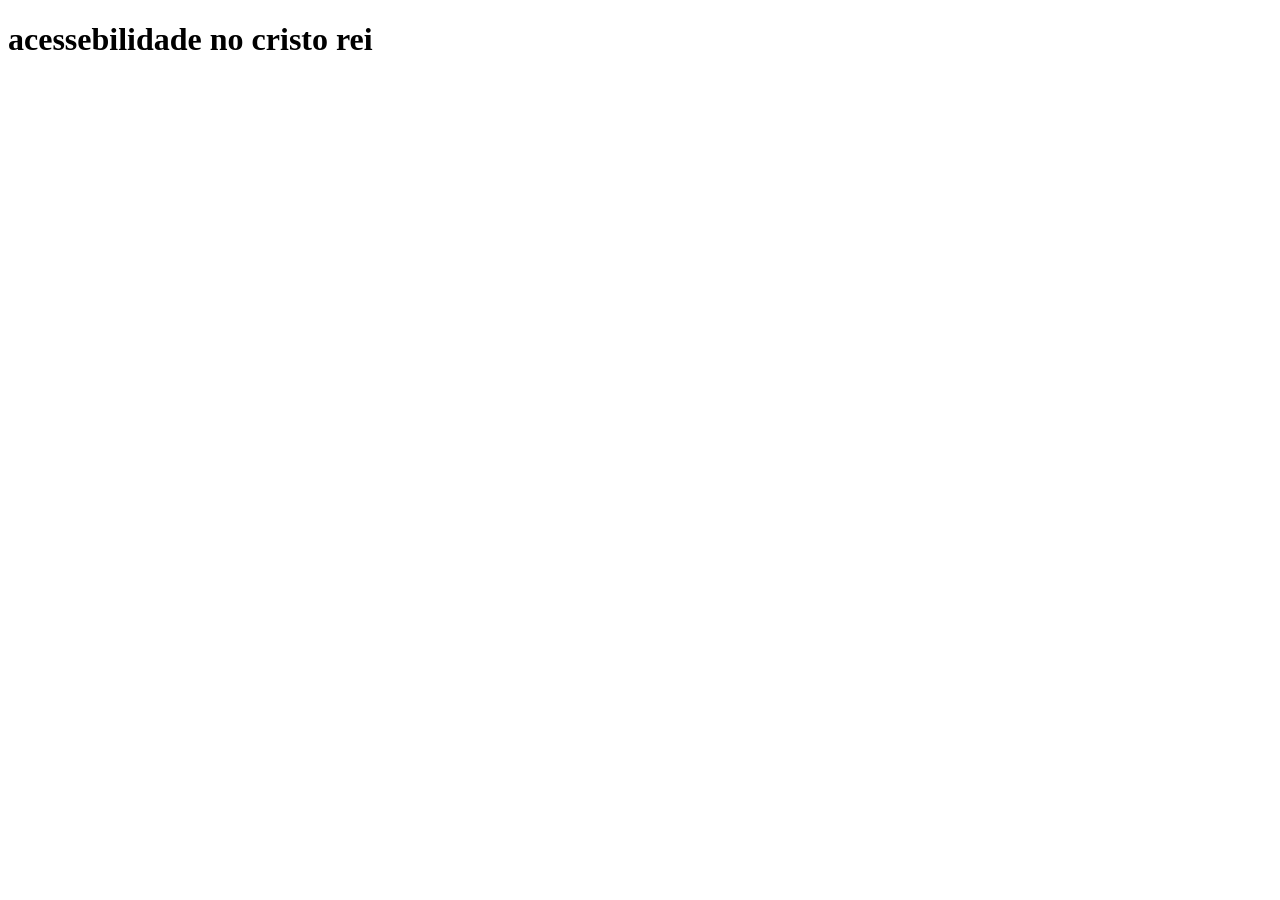
==== inde.html @ 3f34cbc3 "estrutura base do site" ====
<!DOCTYPE html>
<html lang="en">
<head>
    <meta charset="UTF-8">
    <meta name="viewport" content="width=device-width, initial-scale=1.0">
    <link rel="stylesheet" href="style.css">
    <title>Document</title>
</head>
<body>
    <header>
<h1>acessebilidade no cristo rei</h1>
    </header>
    <main>
        <section>

        </section>
    </main>
    <footer>

    </footer>
</body>
</html>
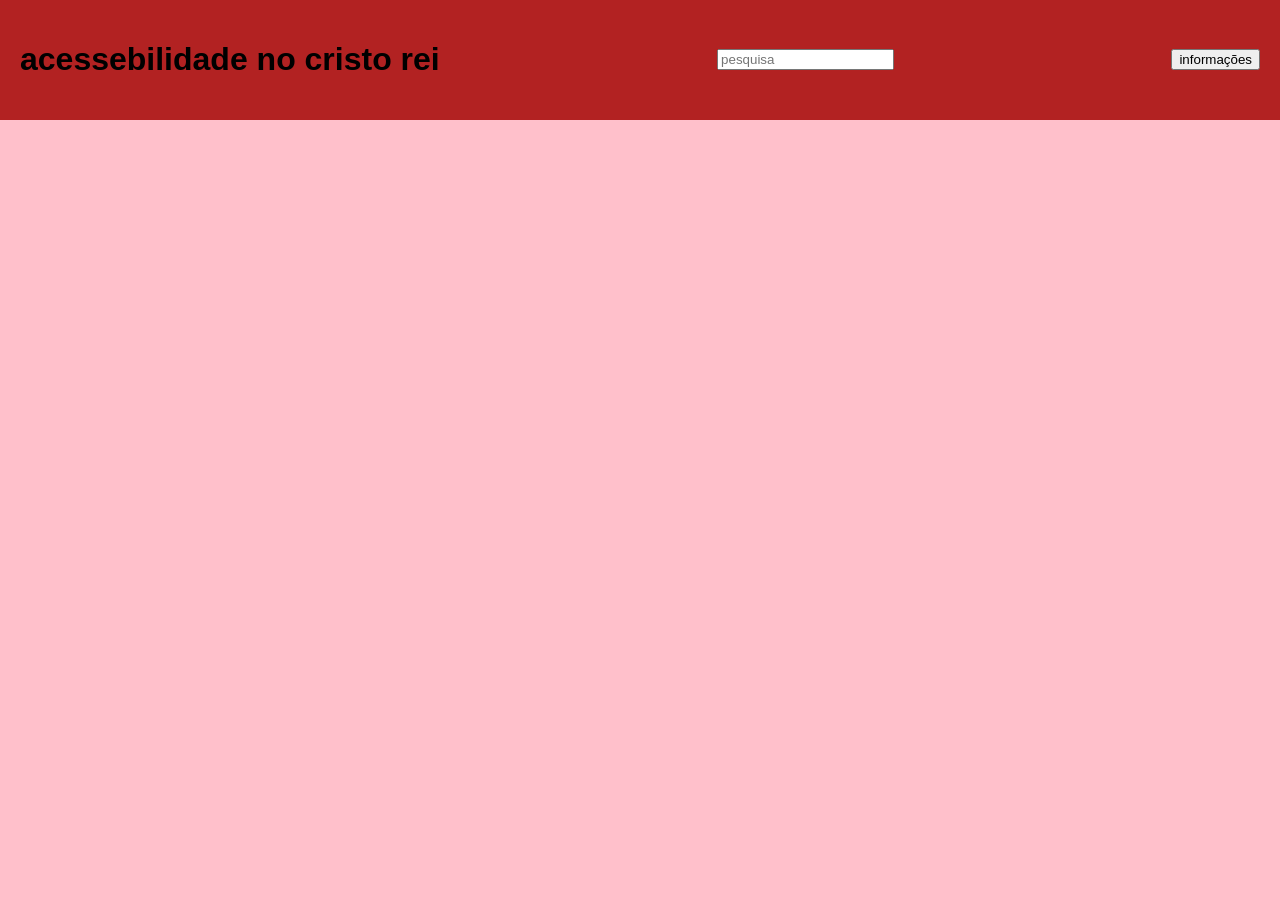
==== commit 06a7d910: "organização css" ====
--- a/inde.html
+++ b/inde.html
@@ -9,6 +9,8 @@
 <body>
     <header>
 <h1>acessebilidade no cristo rei</h1>
+  <input type="text" placeholder="pesquisa">
+  <button>informações</button>
     </header>
     <main>
         <section>
--- a/style.css
+++ b/style.css
@@ -0,0 +1,21 @@
+body{
+background-color: pink;
+margin: 0;
+font-family: 'Franklin Gothic Medium', 'Arial Narrow', Arial, sans-serif;
+}
+header{
+background-color: firebrick;
+align-items: center;
+justify-content: space-between;
+padding: 20px;
+display: flex;
+}
+h1{
+
+}
+input{
+
+}
+button{
+
+}
